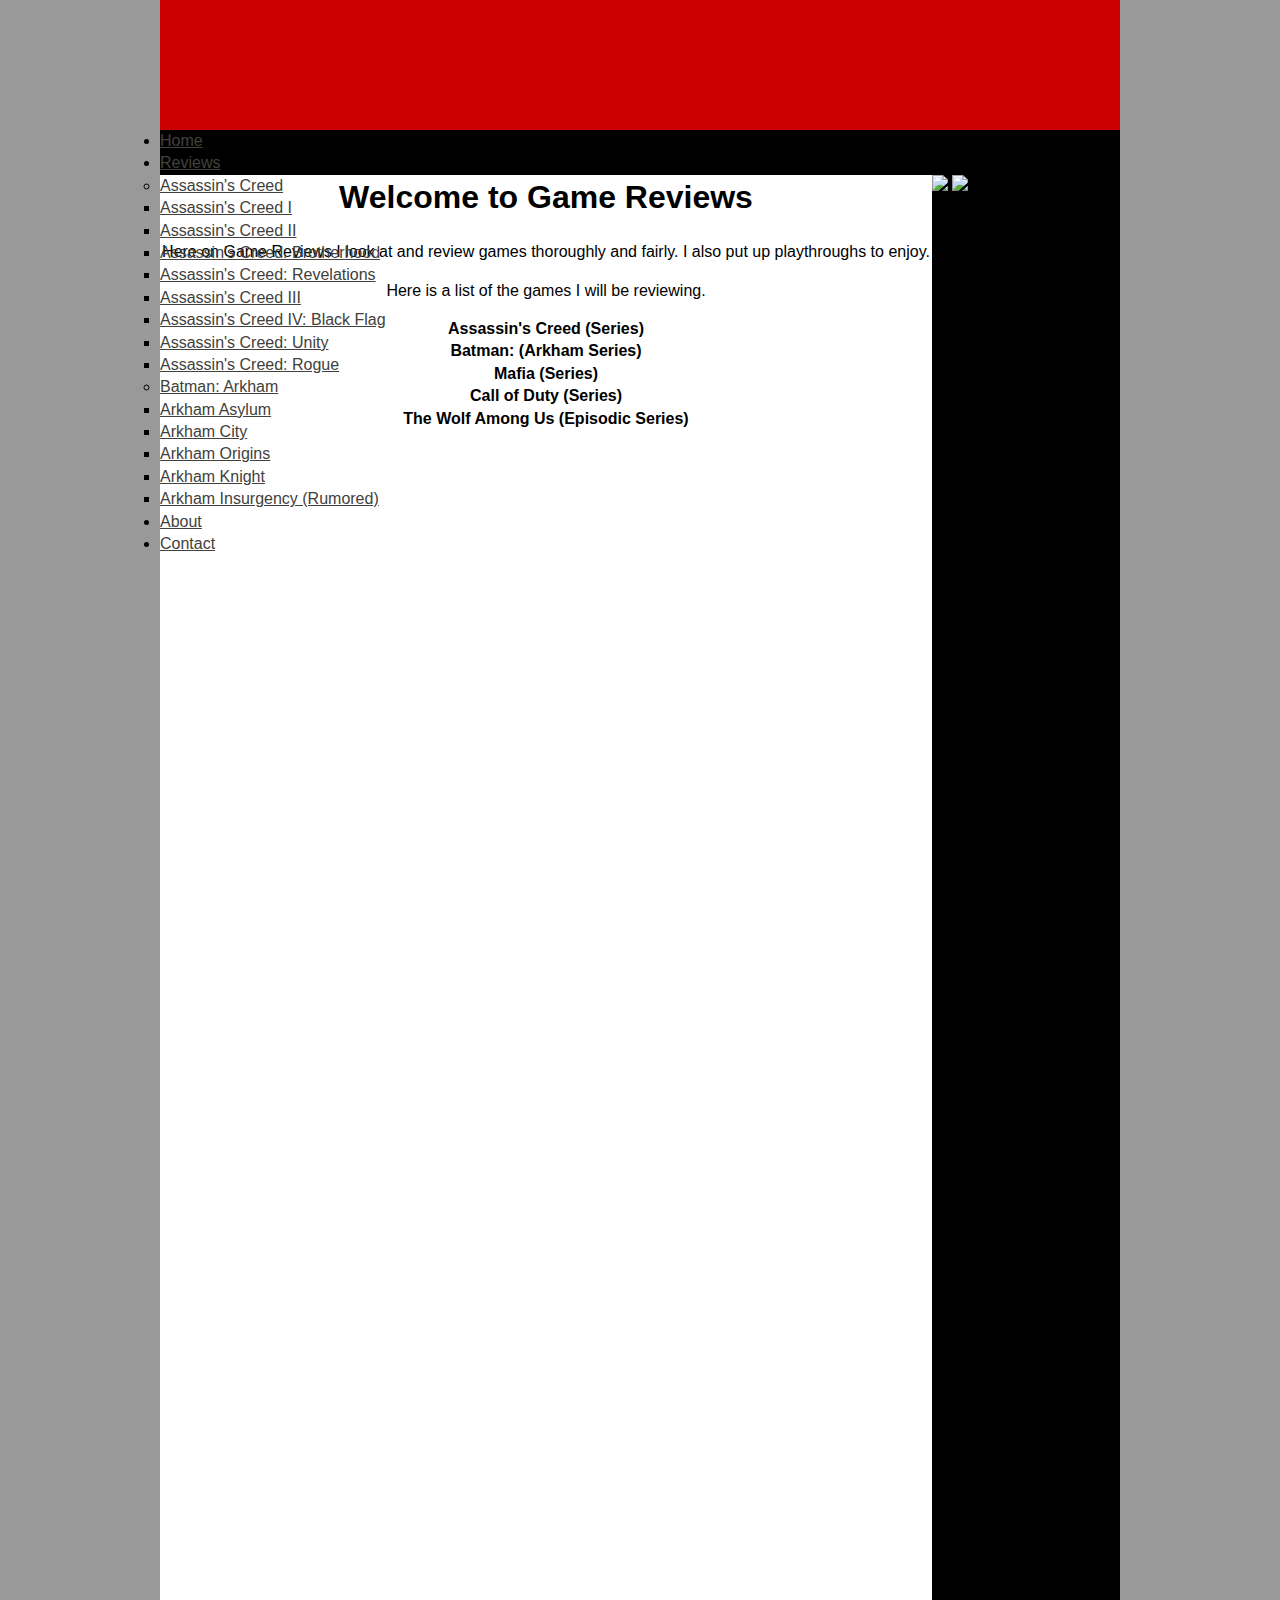
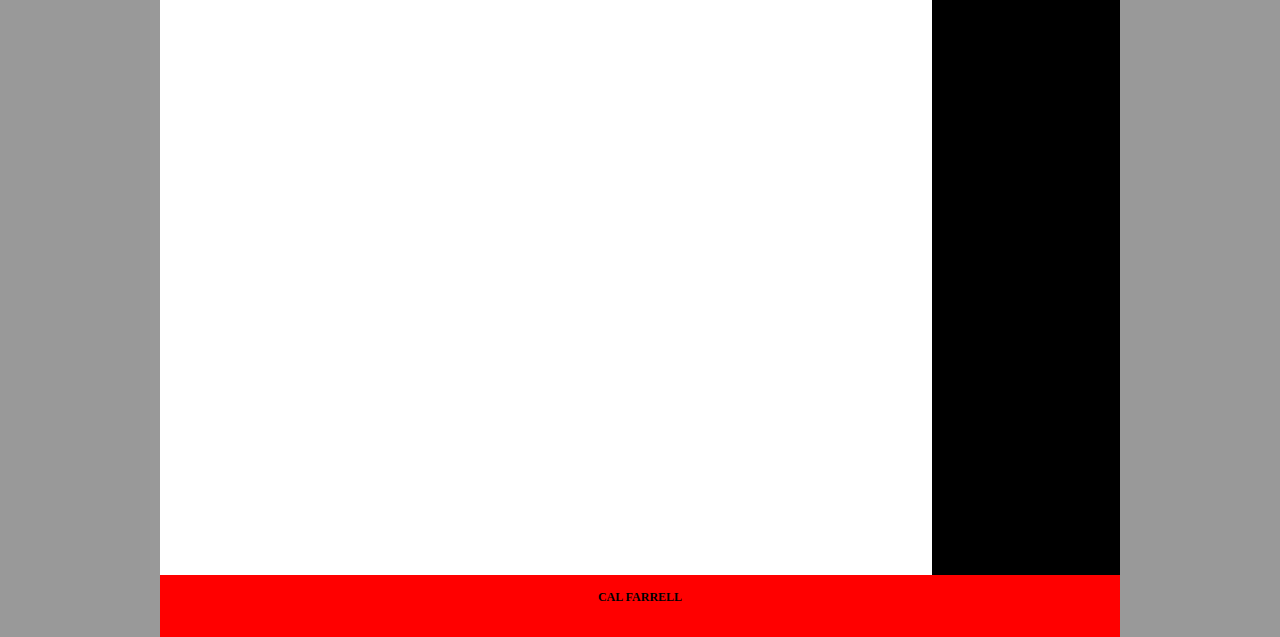
==== Index.html @ 2d8aedc2 "HTML & CSS" ====
<!DOCTYPE HTML>
<html><!-- InstanceBegin template="/Templates/Template.dwt" codeOutsideHTMLIsLocked="false" -->
<head>
<meta http-equiv="Content-Type" content="text/html; charset=UTF-8">
<!-- InstanceBeginEditable name="doctitle" -->
<title>Home</title>
<!-- InstanceEndEditable -->
<link href="MyStyles.css" rel="stylesheet" type="text/css">
<!-- InstanceBeginEditable name="head" -->
<!-- InstanceEndEditable -->
<script src="SpryAssets/SpryMenuBar.js" type="text/javascript"></script>
<link href="SpryAssets/SpryMenuBarHorizontal.css" rel="stylesheet" type="text/css">
</head>

<body>

<div class="container">
  <div class="header"><!-- end .header --></div>
  <div class="NavBar"><ul id="MenuBar1" class="MenuBarHorizontal">
    <li><a href="Index.html">Home</a></li>
    <li><a href="#" class="MenuBarItemSubmenu">Reviews</a>
      <ul>
        <li><a href="#" title="Assassin's Creed" class="MenuBarItemSubmenu">Assassin's Creed</a>
          <ul>
<li><a href="#" title="Assassin's Creed">Assassin's Creed I</a></li>
<li><a href="#" title="Assassin's Creed II">Assassin's Creed II</a></li>
<li><a href="#" title="Assassin's Creed: Brotherhood">Assassin's Creed: Brotherhood</a></li>
            <li><a href="#" title="Assassin's Creed: Revelations">Assassin's Creed: Revelations</a></li>
            <li><a href="#" title="Assassin's Creed III">Assassin's Creed III</a></li>
            <li><a href="#" title="Assassin's Creed IV: Black Flag">Assassin's Creed IV: Black Flag</a></li>
            <li><a href="#" title="Assassin's Creed: Unity">Assassin's Creed: Unity</a></li>
            <li><a href="#" title="Assassin's Creed: Rogue">Assassin's Creed: Rogue</a></li>
          </ul>
        </li>
<li><a href="#" class="MenuBarItemSubmenu">Batman: Arkham</a>
  <ul>
            <li><a href="#" title="Batman: Arkham Asylum">Arkham Asylum</a></li>
            <li><a href="#" title="Batman: Arkham City">Arkham City</a></li>
            <li><a href="#" title="Batman: Arkham Origins">Arkham Origins</a></li>
            <li><a href="#" title="Batman: Arkham Knight">Arkham Knight</a></li>
            <li><a href="#" title="Batman: Arkham Insurgency">Arkham Insurgency (Rumored)</a></li>
          </ul>
    </li>
      </ul>
    </li>
    <li><a href="About.html">About</a></li>
<li><a href="Contact.html">Contact</a></li>
  </ul></div>
  
  <!-- InstanceBeginEditable name="Content" -->
  <div class="content">
<h1>Welcome to Game Reviews</h1>
<p> Here on Game Reviews I look at and review games thoroughly and fairly. I also  put up playthroughs to enjoy.    </p>
<p>Here is a list of the games I will be reviewing.<!-- end .content --></p>
<ul>
  <li><strong>Assassin's Creed (Series)</strong></li>
</ul>
<ul>
  <li><strong>Batman: (Arkham</strong> <strong>Series)</strong></li>
  <li><strong>Mafia (Series)</strong></li>
  <li><strong>Call of Duty (Series)</strong></li>
  <li><strong>The Wolf Among Us (Episodic Series)</strong></li>
  </ul>
<p>&nbsp;</p>
  </div>
  <!-- InstanceEndEditable -->
  <!-- InstanceBeginEditable name="RegGallery" -->
  <div id="gallery">
<img src="Images/Call-of-duty-logo.jpg">
<img src="Images/far-cry-4.jpg" height="997">
</div>
<!-- InstanceEndEditable -->

<div class="footer">
    <p>Cal Farrell</p>
  <!-- end .footer --></div>
  <!-- end .container --></div>
<script type="text/javascript">
var MenuBar1 = new Spry.Widget.MenuBar("MenuBar1", {imgDown:"../SpryAssets/SpryMenuBarDownHover.gif", imgRight:"../SpryAssets/SpryMenuBarRightHover.gif"});
</script>
</body>
<!-- InstanceEnd --></html>
---- MyStyles.css ----
@charset "UTF-8";
body {
	margin: 0;
	padding: 0;
	color: #000;
	font-family: Verdana, Arial, Helvetica, sans-serif;
	font-size: 100%;
	line-height: 1.4;
	background-color: #999;
}

/* ~~ Element/tag selectors ~~ */
ul, ol, dl { /* Due to variations between browsers, it's best practices to zero padding and margin on lists. For consistency, you can either specify the amounts you want here, or on the list items (LI, DT, DD) they contain. Remember that what you do here will cascade to the .nav list unless you write a more specific selector. */
	padding: 0;
	margin: 0;
}
h1, h2, h3, h4, h5, h6  {
	margin-top: 0;	 /* removing the top margin gets around an issue where margins can escape from their containing div. The remaining bottom margin will hold it away from any elements that follow. */
	padding-right: 15px;
	padding-left: 15px; /* adding the padding to the sides of the elements within the divs, instead of the divs themselves, gets rid of any box model math. A nested div with side padding can also be used as an alternate method. */
	text-align: center;
}
h1 {
	text-align: center;
}
a img { /* this selector removes the default blue border displayed in some browsers around an image when it is surrounded by a link */
	border: none;
}
/* ~~ Styling for your site's links must remain in this order - including the group of selectors that create the hover effect. ~~ */
a:link {
	color: #42413C;
	text-decoration: underline; /* unless you style your links to look extremely unique, it's best to provide underlines for quick visual identification */
}
a:visited {
	color: #6E6C64;
	text-decoration: underline;
}
a:hover, a:active, a:focus { /* this group of selectors will give a keyboard navigator the same hover experience as the person using a mouse. */
	text-decoration: none;
}

/* ~~ this fixed width container surrounds the other divs ~~ */
.container {
	width: 960px;
	background: #FFF; /* the auto value on the sides, coupled with the width, centers the layout */
	height: 0px;
	margin: auto;
}

/* ~~ the header is not given a width. It will extend the full width of your layout. It contains an image placeholder that should be replaced with your own linked logo ~~ */
.header {
	background-color: #C00;
	height: 130px;
	width: 960px;
	font-family: Georgia, "Times New Roman", Times, serif;
	font-size: 18px;
	font-style: italic;
	line-height: normal;
	color: #000;
	text-decoration: none;
	background-image: url(Images/banner.jpg);
}

/* ~~ This is the layout information. ~~ 

1) Padding is only placed on the top and/or bottom of the div. The elements within this div have padding on their sides. This saves you from any "box model math". Keep in mind, if you add any side padding or border to the div itself, it will be added to the width you define to create the *total* width. You may also choose to remove the padding on the element in the div and place a second div within it with no width and the padding necessary for your design.

*/

.content {
	height: 2000px;
	padding-right: 10;
	padding-left: 10;
	background-color: #FFF;
	float: left;
	width: 772px;
	text-align: center;
	overflow: auto;
}

/* ~~ The footer ~~ */
.footer {
	background-color: #F00;
	font-family: Georgia, "Times New Roman", Times, serif;
	font-size: 12px;
	font-style: normal;
	line-height: 1.4px;
	position: bottom;
	text-transform: uppercase;
	font-weight: bold;
	font-variant: normal;
	text-align: center;
    padding-top: 10px;
	padding-right: 0;
	padding-bottom: 40px;
	padding-left: 0;
	clear: both;
	height: 12px;
}
#gallery {
	float: left;
	height: 2000px;
	width: 188px;
	background-color: #000;
	overflow: scroll;
}

/* ~~ miscellaneous float/clear classes ~~ */
.fltrt {  /* this class can be used to float an element right in your page. The floated element must precede the element it should be next to on the page. */
	float: right;
	margin-left: 8px;
}
.fltlft { /* this class can be used to float an element left in your page. The floated element must precede the element it should be next to on the page. */
	float: left;
	margin-right: 8px;
}
.clearfloat { /* this class can be placed on a <br /> or empty div as the final element following the last floated div (within the #container) if the #footer is removed or taken out of the #container */
	clear:both;
	height:0;
	font-size: 1px;
	line-height: 0px;
}.NavBar {
	height: 45px;
	width: 960px;
	background-color: #000;
}
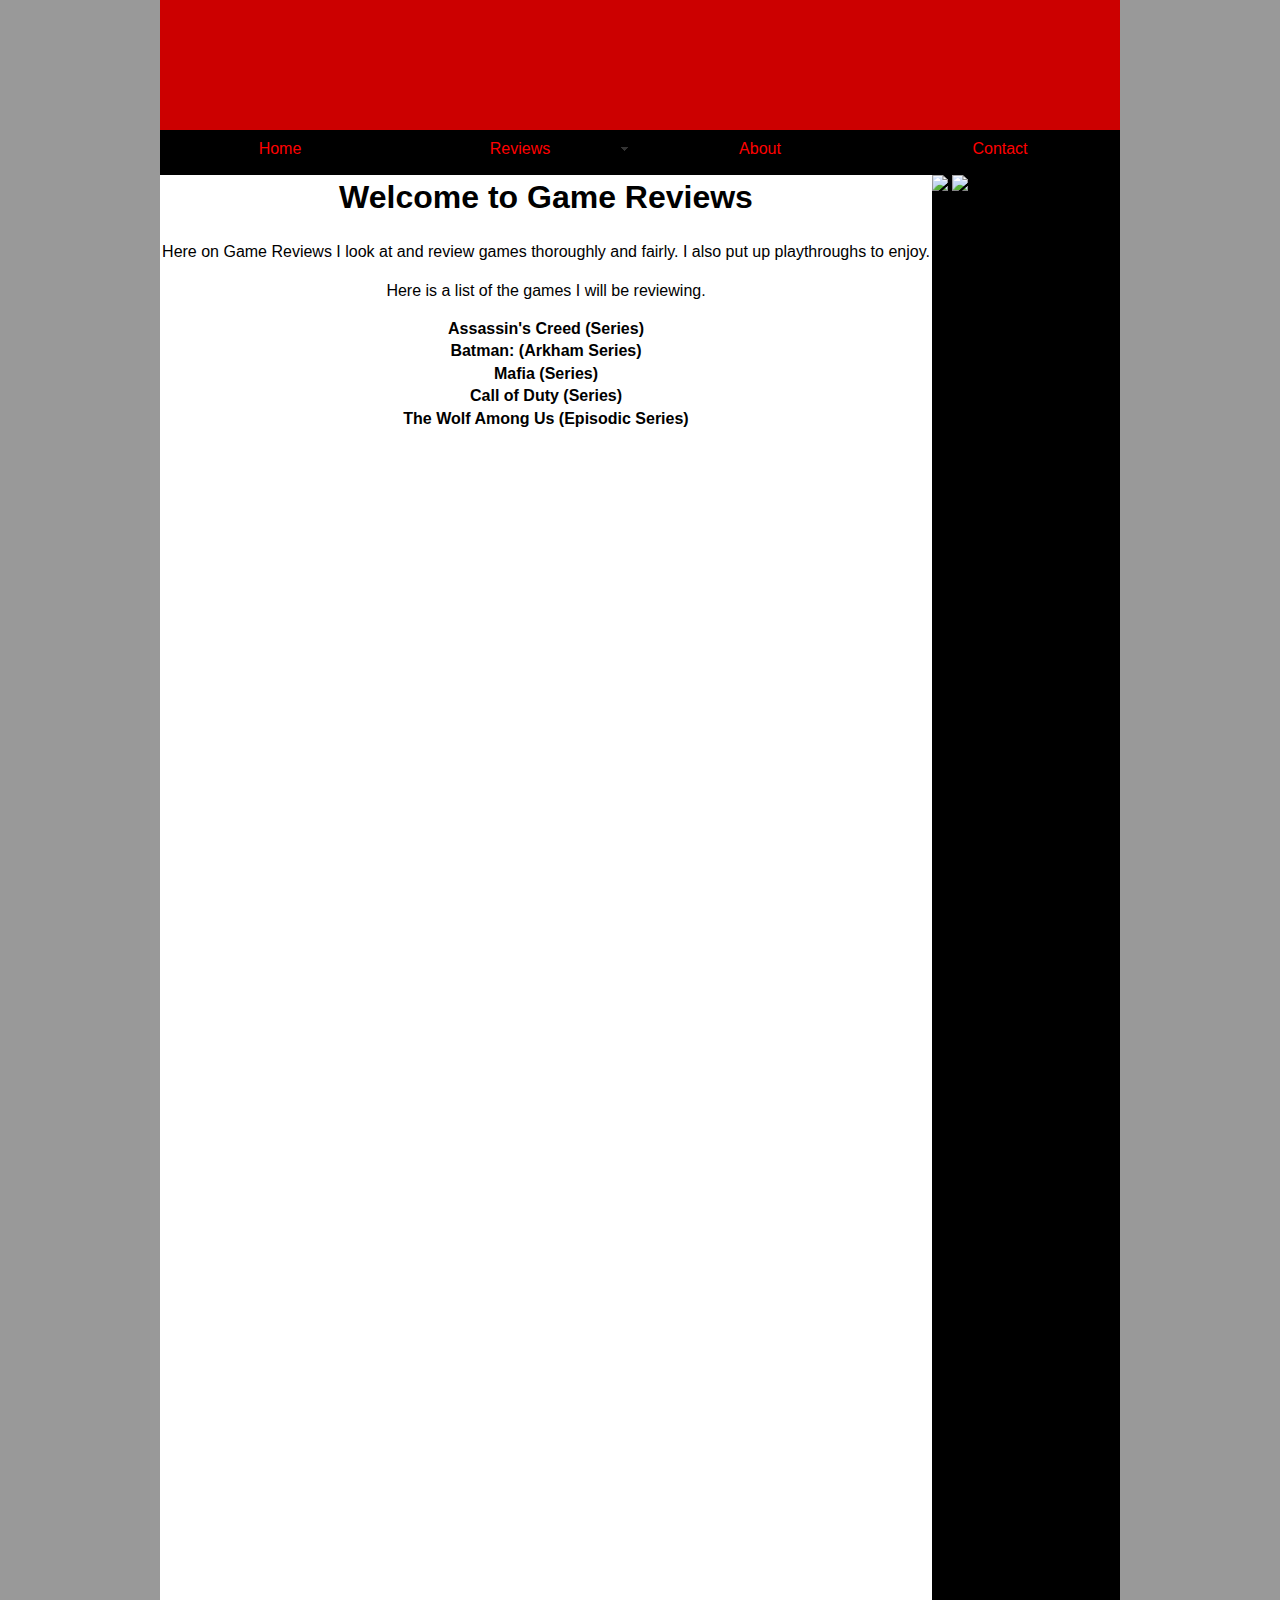
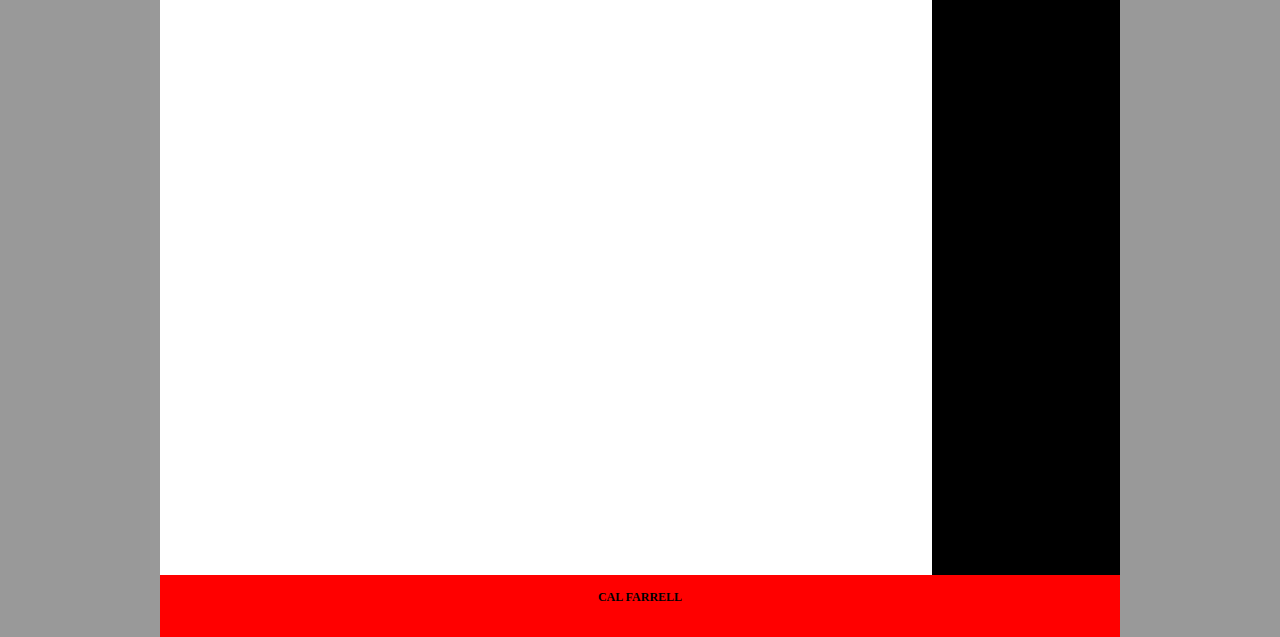
==== commit e63dd0f7: "Update Index.html" ====
--- a/Index.html
+++ b/Index.html
@@ -1,5 +1,5 @@
 <!DOCTYPE HTML>
-<html><!-- InstanceBegin template="/Templates/Template.dwt" codeOutsideHTMLIsLocked="false" -->
+<html><!-- InstanceBegin template="Template.dwt" codeOutsideHTMLIsLocked="false" -->
 <head>
 <meta http-equiv="Content-Type" content="text/html; charset=UTF-8">
 <!-- InstanceBeginEditable name="doctitle" -->
@@ -8,8 +8,8 @@
 <link href="MyStyles.css" rel="stylesheet" type="text/css">
 <!-- InstanceBeginEditable name="head" -->
 <!-- InstanceEndEditable -->
-<script src="SpryAssets/SpryMenuBar.js" type="text/javascript"></script>
-<link href="SpryAssets/SpryMenuBarHorizontal.css" rel="stylesheet" type="text/css">
+<script src="SpryMenuBar.js" type="text/javascript"></script>
+<link href="SpryMenuBarHorizontal.css" rel="stylesheet" type="text/css">
 </head>
 
 <body>
--- a/SpryMenuBarHorizontal.css
+++ b/SpryMenuBarHorizontal.css
@@ -0,0 +1,169 @@
+@charset "UTF-8";
+
+/* SpryMenuBarHorizontal.css - version 0.6 - Spry Pre-Release 1.6.1 */
+
+/* Copyright (c) 2006. Adobe Systems Incorporated. All rights reserved. */
+
+/*******************************************************************************
+
+ LAYOUT INFORMATION: describes box model, positioning, z-order
+
+ *******************************************************************************/
+
+/* The outermost container of the Menu Bar, an auto width box with no margin or padding */
+ul.MenuBarHorizontal
+{
+	margin: 0;
+	padding: 0;
+	list-style-type: none;
+	font-size: 100%;
+	cursor: default;
+	width: auto;
+}
+/* Set the active Menu Bar with this class, currently setting z-index to accomodate IE rendering bug: http://therealcrisp.xs4all.nl/meuk/IE-zindexbug.html */
+ul.MenuBarActive
+{
+	z-index: 1000;
+}
+/* Menu item containers, position children relative to this container and are a fixed width */
+ul.MenuBarHorizontal li
+{
+	margin: 0;
+	padding: 0;
+	list-style-type: none;
+	font-size: 100%;
+	position: relative;
+	text-align: left;
+	cursor: pointer;
+	width: 240px;
+	float: left;
+}
+/* Submenus should appear below their parent (top: 0) with a higher z-index, but they are initially off the left side of the screen (-1000em) */
+ul.MenuBarHorizontal ul
+{
+	margin: 0;
+	padding: 0;
+	list-style-type: none;
+	font-size: 100%;
+	z-index: 1020;
+	cursor: default;
+	width: 200px;
+	position: absolute;
+	left: -1000em;
+}
+/* Submenu that is showing with class designation MenuBarSubmenuVisible, we set left to auto so it comes onto the screen below its parent menu item */
+ul.MenuBarHorizontal ul.MenuBarSubmenuVisible
+{
+	left: auto;
+}
+/* Menu item containers are same fixed width as parent */
+ul.MenuBarHorizontal ul li
+{
+	width: 200px;
+}
+/* Submenus should appear slightly overlapping to the right (95%) and up (-5%) */
+ul.MenuBarHorizontal ul ul
+{
+	position: absolute;
+	margin: -5% 0 0 95%;
+}
+/* Submenu that is showing with class designation MenuBarSubmenuVisible, we set left to 0 so it comes onto the screen */
+ul.MenuBarHorizontal ul.MenuBarSubmenuVisible ul.MenuBarSubmenuVisible
+{
+	left: auto;
+	top: 0;
+}
+
+/*******************************************************************************
+
+ DESIGN INFORMATION: describes color scheme, borders, fonts
+
+ *******************************************************************************/
+
+/* Submenu containers have borders on all sides */
+ul.MenuBarHorizontal ul
+{
+	border: 1px solid #CCC;
+}
+/* Menu items are a light gray block with padding and no text decoration */
+ul.MenuBarHorizontal a
+{
+	display: block;
+	cursor: pointer;
+	background-color: #000;
+	color: #F00;
+	text-decoration: none;
+	padding: 8px;
+	text-align: center;
+}
+/* Menu items that have mouse over or focus have a blue background and white text */
+ul.MenuBarHorizontal a:hover, ul.MenuBarHorizontal a:focus
+{
+	background-color: #FFF;
+	color: #000;
+}
+/* Menu items that are open with submenus are set to MenuBarItemHover with a blue background and white text */
+ul.MenuBarHorizontal a.MenuBarItemHover, ul.MenuBarHorizontal a.MenuBarItemSubmenuHover, ul.MenuBarHorizontal a.MenuBarSubmenuVisible
+{
+	background-color: #33C;
+	color: #FFF;
+}
+
+/*******************************************************************************
+
+ SUBMENU INDICATION: styles if there is a submenu under a given menu item
+
+ *******************************************************************************/
+
+/* Menu items that have a submenu have the class designation MenuBarItemSubmenu and are set to use a background image positioned on the far left (95%) and centered vertically (50%) */
+ul.MenuBarHorizontal a.MenuBarItemSubmenu
+{
+	background-image: url(SpryMenuBarDown.gif);
+	background-repeat: no-repeat;
+	background-position: 95% 50%;
+}
+/* Menu items that have a submenu have the class designation MenuBarItemSubmenu and are set to use a background image positioned on the far left (95%) and centered vertically (50%) */
+ul.MenuBarHorizontal ul a.MenuBarItemSubmenu
+{
+	background-image: url(SpryMenuBarRight.gif);
+	background-repeat: no-repeat;
+	background-position: 95% 50%;
+}
+/* Menu items that are open with submenus have the class designation MenuBarItemSubmenuHover and are set to use a "hover" background image positioned on the far left (95%) and centered vertically (50%) */
+ul.MenuBarHorizontal a.MenuBarItemSubmenuHover
+{
+	background-image: url(SpryMenuBarDownHover.gif);
+	background-repeat: no-repeat;
+	background-position: 95% 50%;
+}
+/* Menu items that are open with submenus have the class designation MenuBarItemSubmenuHover and are set to use a "hover" background image positioned on the far left (95%) and centered vertically (50%) */
+ul.MenuBarHorizontal ul a.MenuBarItemSubmenuHover
+{
+	background-image: url(SpryMenuBarRightHover.gif);
+	background-repeat: no-repeat;
+	background-position: 95% 50%;
+}
+
+/*******************************************************************************
+
+ BROWSER HACKS: the hacks below should not be changed unless you are an expert
+
+ *******************************************************************************/
+
+/* HACK FOR IE: to make sure the sub menus show above form controls, we underlay each submenu with an iframe */
+ul.MenuBarHorizontal iframe
+{
+	position: absolute;
+	z-index: 1010;
+	filter:alpha(opacity:0.1);
+}
+/* HACK FOR IE: to stabilize appearance of menu items; the slash in float is to keep IE 5.0 from parsing */
+@media screen, projection
+{
+	ul.MenuBarHorizontal li.MenuBarItemIE
+	{
+		display: inline;
+		f\loat: left;
+		background: #FFF;
+	}
+}
